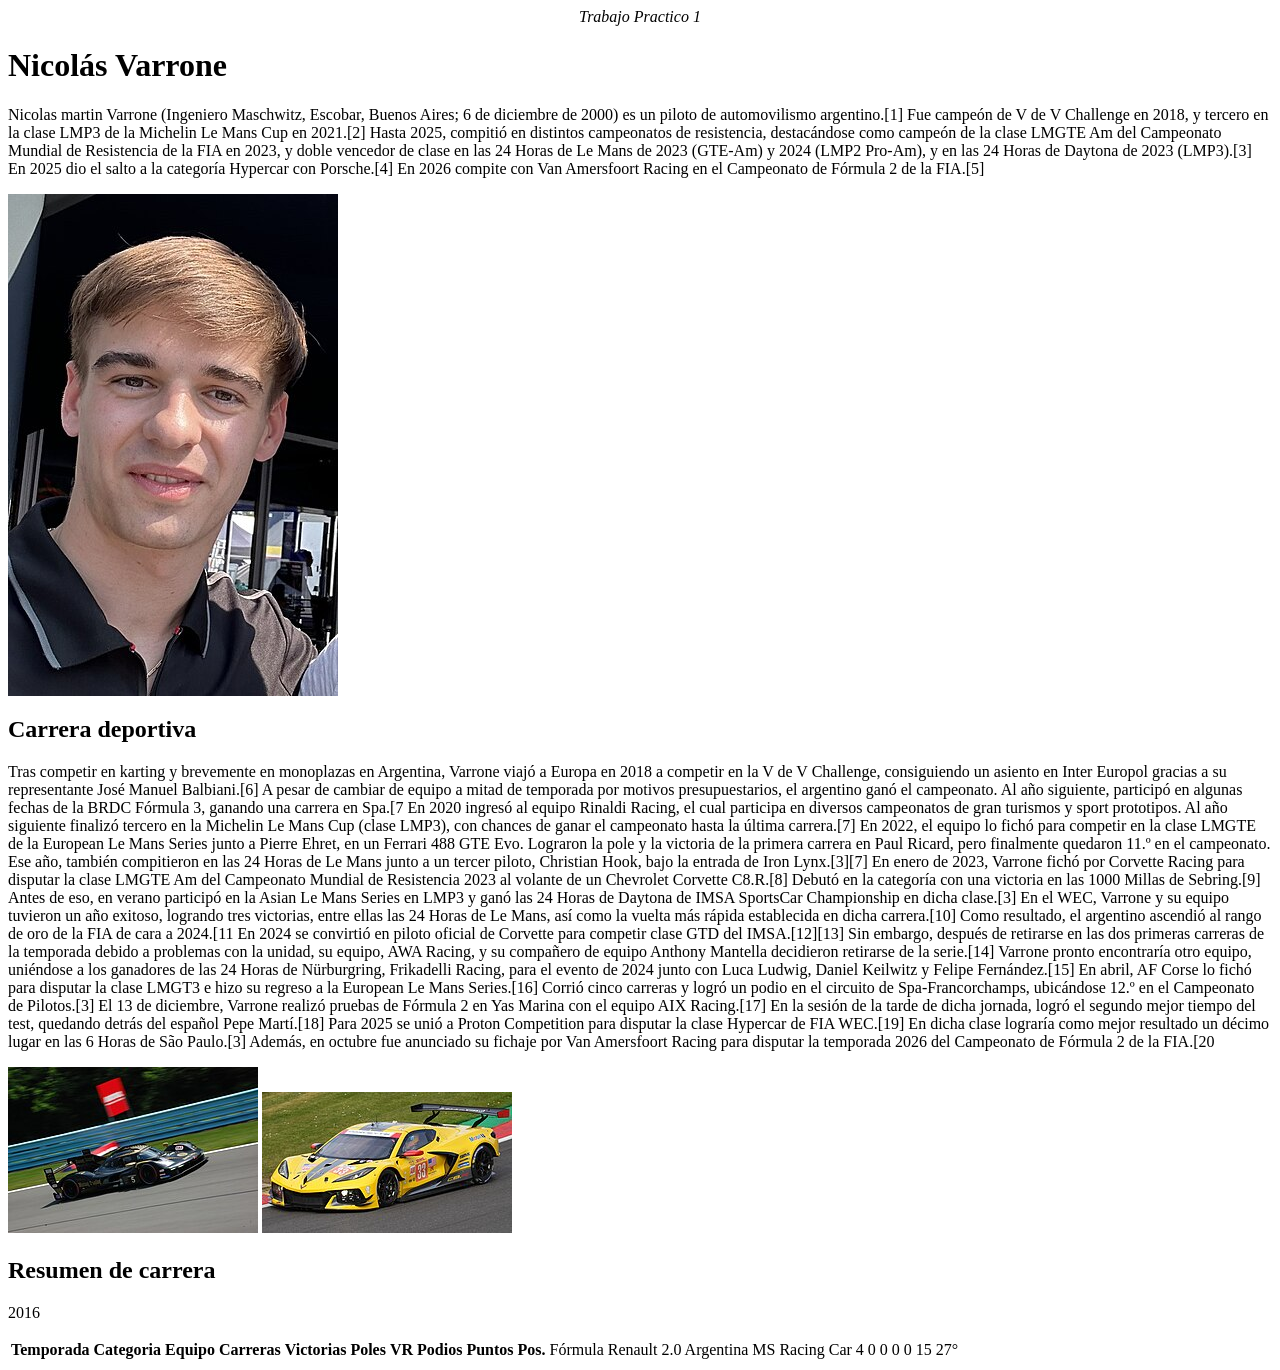
==== tp-1/index.html @ d11a1f9c "Update index.html" ====
<html>
  <head>
    <tittle><center><em>Trabajo Practico 1</em></center></tittle>
    <body>
      
      <h1>Nicolás Varrone</h1>
<p><stong>Nicolas martin Varrone</strong> (Ingeniero Maschwitz, Escobar, Buenos Aires; 6 de diciembre de 2000) es un piloto de automovilismo argentino.[1] Fue campeón de V de V Challenge en 2018, y tercero en la clase LMP3 de la Michelin Le Mans Cup en 2021.[2] Hasta 2025, compitió en distintos campeonatos de resistencia, destacándose como campeón de la clase LMGTE Am del Campeonato Mundial de Resistencia de la FIA en 2023, y doble vencedor de clase en las 24 Horas de Le Mans de 2023 (GTE-Am) y 2024 (LMP2 Pro-Am), y en las 24 Horas de Daytona de 2023 (LMP3).[3] En 2025 dio el salto a la categoría Hypercar con Porsche.[4] En 2026 compite con Van Amersfoort Racing en el Campeonato de Fórmula 2 de la FIA.[5]</p>
<img src="Nico_Varrone_in_2023.jpg"> 

<h2>Carrera deportiva</h2>
<p>Tras competir en karting y brevemente en monoplazas en Argentina, Varrone viajó a Europa en 2018 a competir en la V de V Challenge, consiguiendo un asiento en Inter Europol gracias a su representante José Manuel Balbiani.[6] A pesar de cambiar de equipo a mitad de temporada por motivos presupuestarios, el argentino ganó el campeonato. Al año siguiente, participó en algunas fechas de la BRDC Fórmula 3, ganando una carrera en Spa.[7
En 2020 ingresó al equipo Rinaldi Racing, el cual participa en diversos campeonatos de gran turismos y sport prototipos. Al año siguiente finalizó tercero en la Michelin Le Mans Cup (clase LMP3), con chances de ganar el campeonato hasta la última carrera.[7] En 2022, el equipo lo fichó para competir en la clase LMGTE de la European Le Mans Series junto a Pierre Ehret, en un Ferrari 488 GTE Evo. Lograron la pole y la victoria de la primera carrera en Paul Ricard, pero finalmente quedaron 11.º en el campeonato. Ese año, también compitieron en las 24 Horas de Le Mans junto a un tercer piloto, Christian Hook, bajo la entrada de Iron Lynx.[3][7]

En enero de 2023, Varrone fichó por Corvette Racing para disputar la clase LMGTE Am del Campeonato Mundial de Resistencia 2023 al volante de un Chevrolet Corvette C8.R.[8] Debutó en la categoría con una victoria en las 1000 Millas de Sebring.[9] Antes de eso, en verano participó en la Asian Le Mans Series en LMP3 y ganó las 24 Horas de Daytona de IMSA SportsCar Championship en dicha clase.[3] En el WEC, Varrone y su equipo tuvieron un año exitoso, logrando tres victorias, entre ellas las 24 Horas de Le Mans, así como la vuelta más rápida establecida en dicha carrera.[10] Como resultado, el argentino ascendió al rango de oro de la FIA de cara a 2024.[11
En 2024 se convirtió en piloto oficial de Corvette para competir clase GTD del IMSA.[12][13] Sin embargo, después de retirarse en las dos primeras carreras de la temporada debido a problemas con la unidad, su equipo, AWA Racing, y su compañero de equipo Anthony Mantella decidieron retirarse de la serie.[14] Varrone pronto encontraría otro equipo, uniéndose a los ganadores de las 24 Horas de Nürburgring, Frikadelli Racing, para el evento de 2024 junto con Luca Ludwig, Daniel Keilwitz y Felipe Fernández.[15] En abril, AF Corse lo fichó para disputar la clase LMGT3 e hizo su regreso a la European Le Mans Series.[16] Corrió cinco carreras y logró un podio en el circuito de Spa-Francorchamps, ubicándose 12.º en el Campeonato de Pilotos.[3] El 13 de diciembre, Varrone realizó pruebas de Fórmula 2 en Yas Marina con el equipo AIX Racing.[17] En la sesión de la tarde de dicha jornada, logró el segundo mejor tiempo del test, quedando detrás del español Pepe Martí.[18]
  
Para 2025 se unió a Proton Competition para disputar la clase Hypercar de FIA WEC.[19] En dicha clase lograría como mejor resultado un décimo lugar en las 6 Horas de São Paulo.[3] Además, en octubre fue anunciado su fichaje por Van Amersfoort Racing para disputar la temporada 2026 del Campeonato de Fórmula 2 de la FIA.[20</p>
<img src="Proton_963_WGI25_07.jpg">
      <img src="2023_6_Hours_of_Spa-Francorchamps_Corvette_Racing_Chevrolet_Corvette_C8.R_No.33_(DSC09591).jpg">

    <h2>Resumen de carrera</h2>
<table>
<th>Temporada</th>
  <td><strong>Categoria</strong></td>
  <td><strong>Equipo</strong></td>
  <td><strong>Carreras</strong></td>
  <td><strong>Victorias</strong></td>
  <td><strong>Poles</strong></td>
  <td><strong>VR</strong></td>
  <td><strong>Podios</strong></td>
  <td><strong>Puntos</strong></td>
  <td><strong>Pos.</strong></td>
  <p>2016</p>
  <td>Fórmula Renault 2.0 Argentina	</td>
  <td>MS Racing Car</td>
  <td>4</td>
  <td>0</td>
  <td>0</td>
<td>0</td>
  <td>0</td>
<td>15</td>
  <td>27°</td>
 </table>
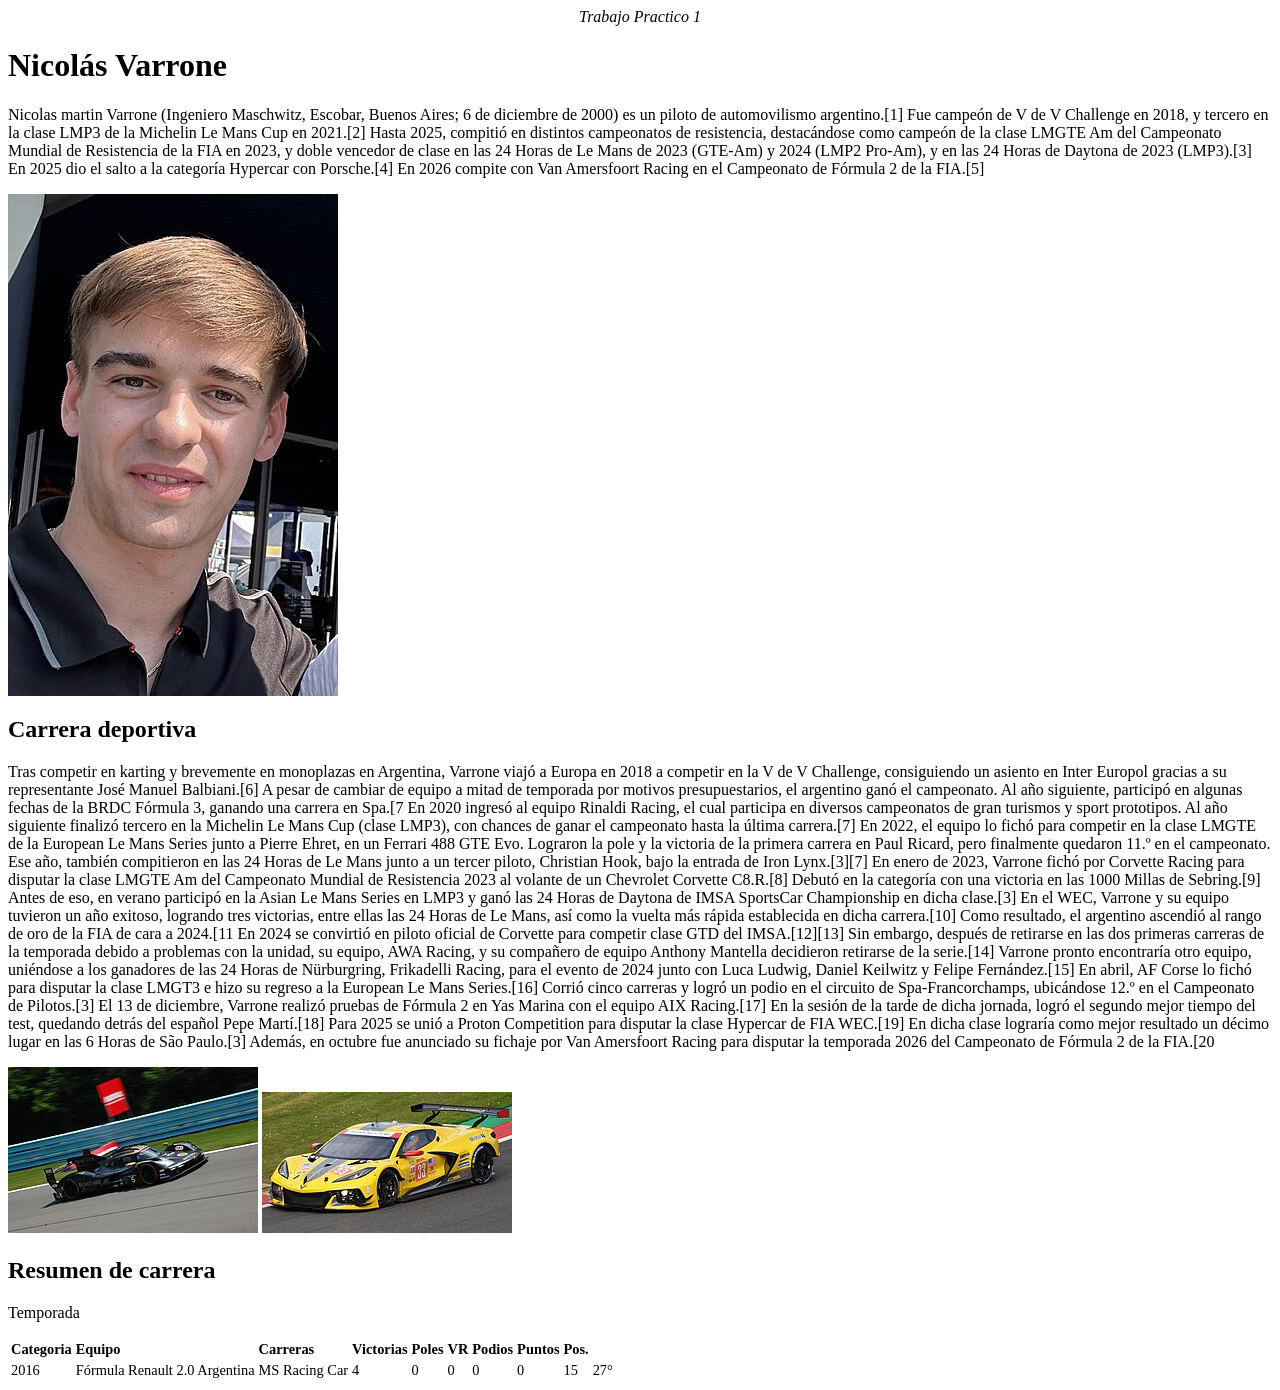
==== commit 6650d20c: "Update index.html" ====
--- a/tp-1/index.html
+++ b/tp-1/index.html
@@ -19,7 +19,7 @@
       <img src="2023_6_Hours_of_Spa-Francorchamps_Corvette_Racing_Chevrolet_Corvette_C8.R_No.33_(DSC09591).jpg">
 
     <h2>Resumen de carrera</h2>
-<table>
+<table style="font-size:90%; text-aling:center" 
 <th>Temporada</th>
   <td><strong>Categoria</strong></td>
   <td><strong>Equipo</strong></td>
@@ -30,8 +30,8 @@
   <td><strong>Podios</strong></td>
   <td><strong>Puntos</strong></td>
   <td><strong>Pos.</strong></td>
-  <p>2016</p>
-  <td>Fórmula Renault 2.0 Argentina	</td>
+  <tr><td>2016</td>
+  <p><td>Fórmula Renault 2.0 Argentina	</td>
   <td>MS Racing Car</td>
   <td>4</td>
   <td>0</td>
@@ -39,5 +39,5 @@
 <td>0</td>
   <td>0</td>
 <td>15</td>
-  <td>27°</td>
+  <td>27°</td></tr>
  </table> 
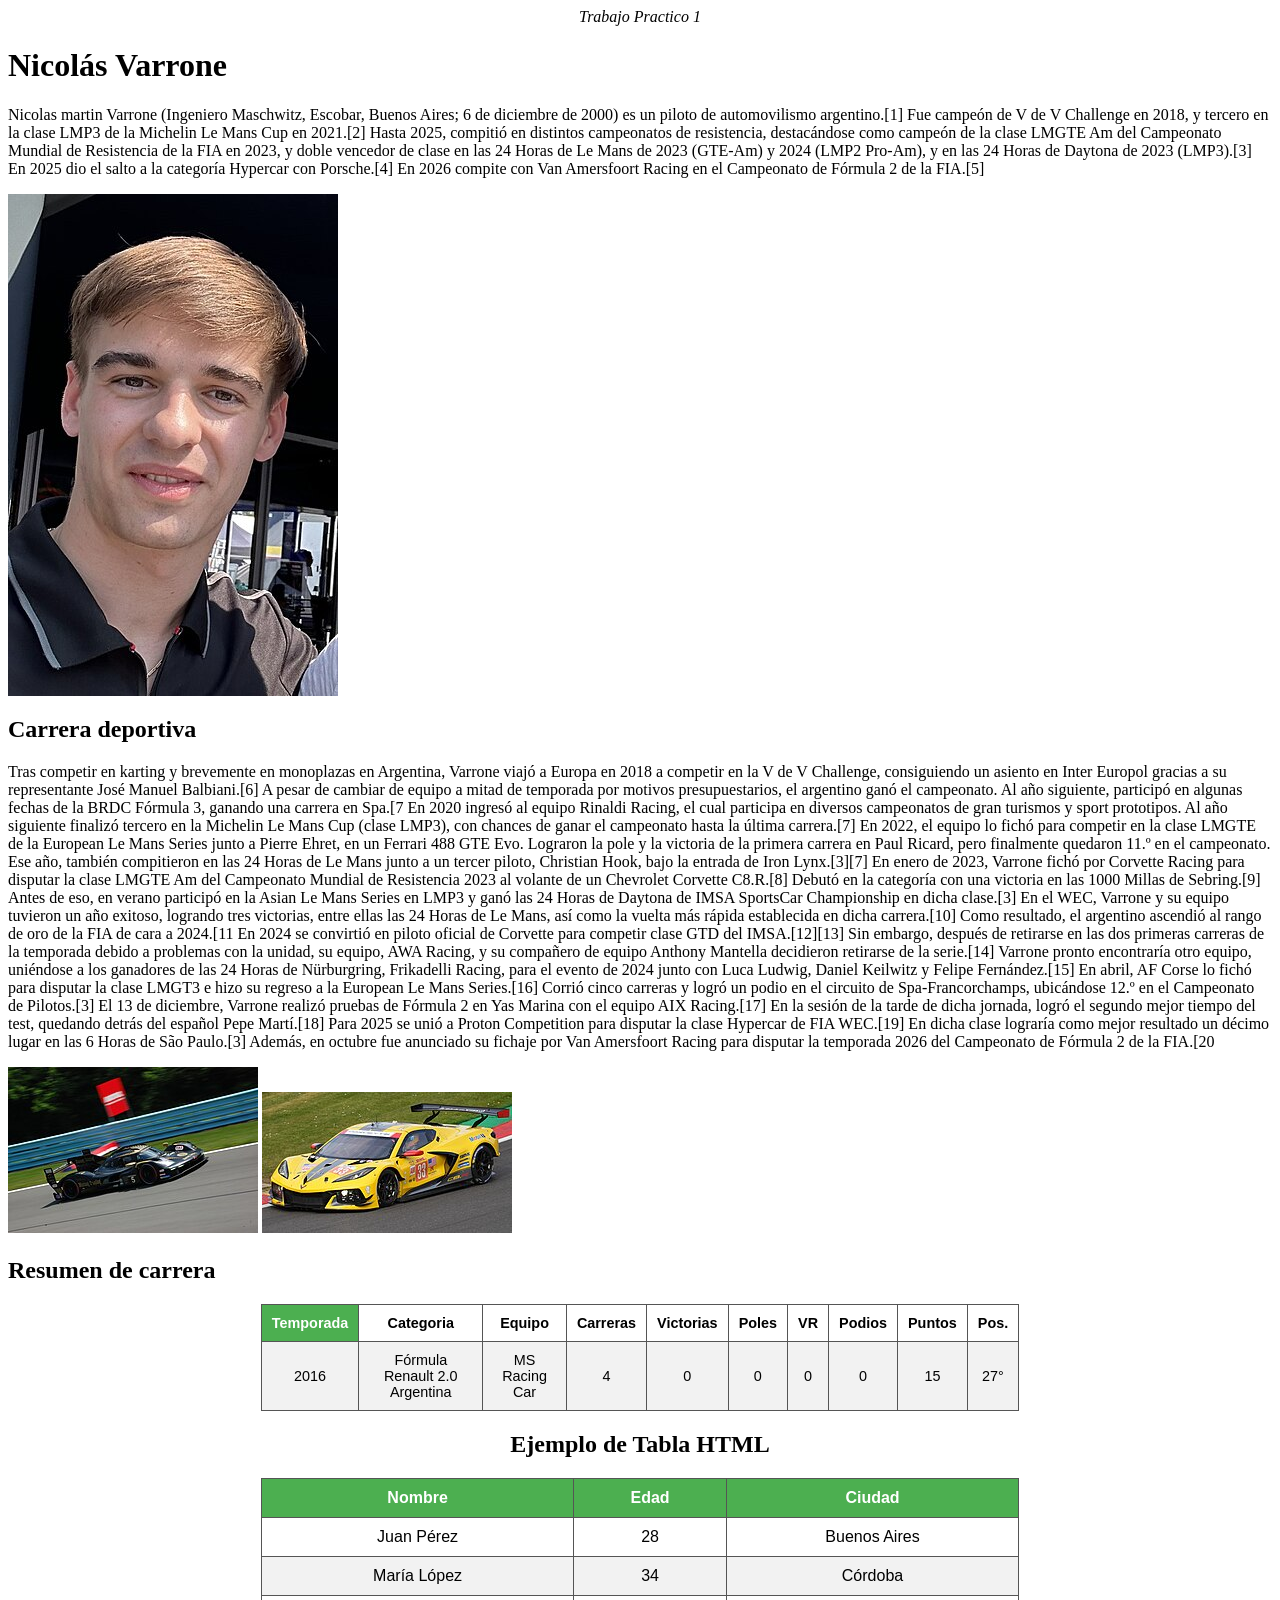
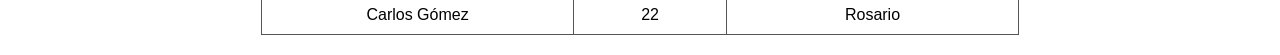
==== commit 94581398: "Update index.html" ====
--- a/tp-1/index.html
+++ b/tp-1/index.html
@@ -19,7 +19,7 @@
       <img src="2023_6_Hours_of_Spa-Francorchamps_Corvette_Racing_Chevrolet_Corvette_C8.R_No.33_(DSC09591).jpg">
 
     <h2>Resumen de carrera</h2>
-<table style="font-size:90%; text-aling:center" 
+<table style="font-size: 90%; text-aling:center">
 <th>Temporada</th>
   <td><strong>Categoria</strong></td>
   <td><strong>Equipo</strong></td>
@@ -41,3 +41,68 @@
 <td>15</td>
   <td>27°</td></tr>
  </table> 
+      <!DOCTYPE html>
+<html lang="es">
+<head>
+    <meta charset="UTF-8">
+    <meta name="viewport" content="width=device-width, initial-scale=1.0">
+    <title>Ejemplo de Tabla HTML</title>
+    <style>
+        /* Estilos para la tabla */
+        table {
+            width: 60%;
+            border-collapse: collapse; /* Une los bordes */
+            margin: 20px auto;
+            font-family: Arial, sans-serif;
+        }
+        th, td {
+            border: 1px solid #555;
+            padding: 10px;
+            text-align: center;
+        }
+        th {
+            background-color: #4CAF50;
+            color: white;
+        }
+        tr:nth-child(even) {
+            background-color: #f2f2f2; /* Filas pares con color */
+        }
+        tr:hover {
+            background-color: #ddd; /* Efecto hover */
+        }
+    </style>
+</head>
+<body>
+
+    <h2 style="text-align:center;">Ejemplo de Tabla HTML</h2>
+
+    <table>
+        <thead>
+            <tr>
+                <th>Nombre</th>
+                <th>Edad</th>
+                <th>Ciudad</th>
+            </tr>
+        </thead>
+        <tbody>
+            <tr>
+                <td>Juan Pérez</td>
+                <td>28</td>
+                <td>Buenos Aires</td>
+            </tr>
+            <tr>
+                <td>María López</td>
+                <td>34</td>
+                <td>Córdoba</td>
+            </tr>
+            <tr>
+                <td>Carlos Gómez</td>
+                <td>22</td>
+                <td>Rosario</td>
+            </tr>
+        </tbody>
+    </table>
+
+</body>
+</html>
+
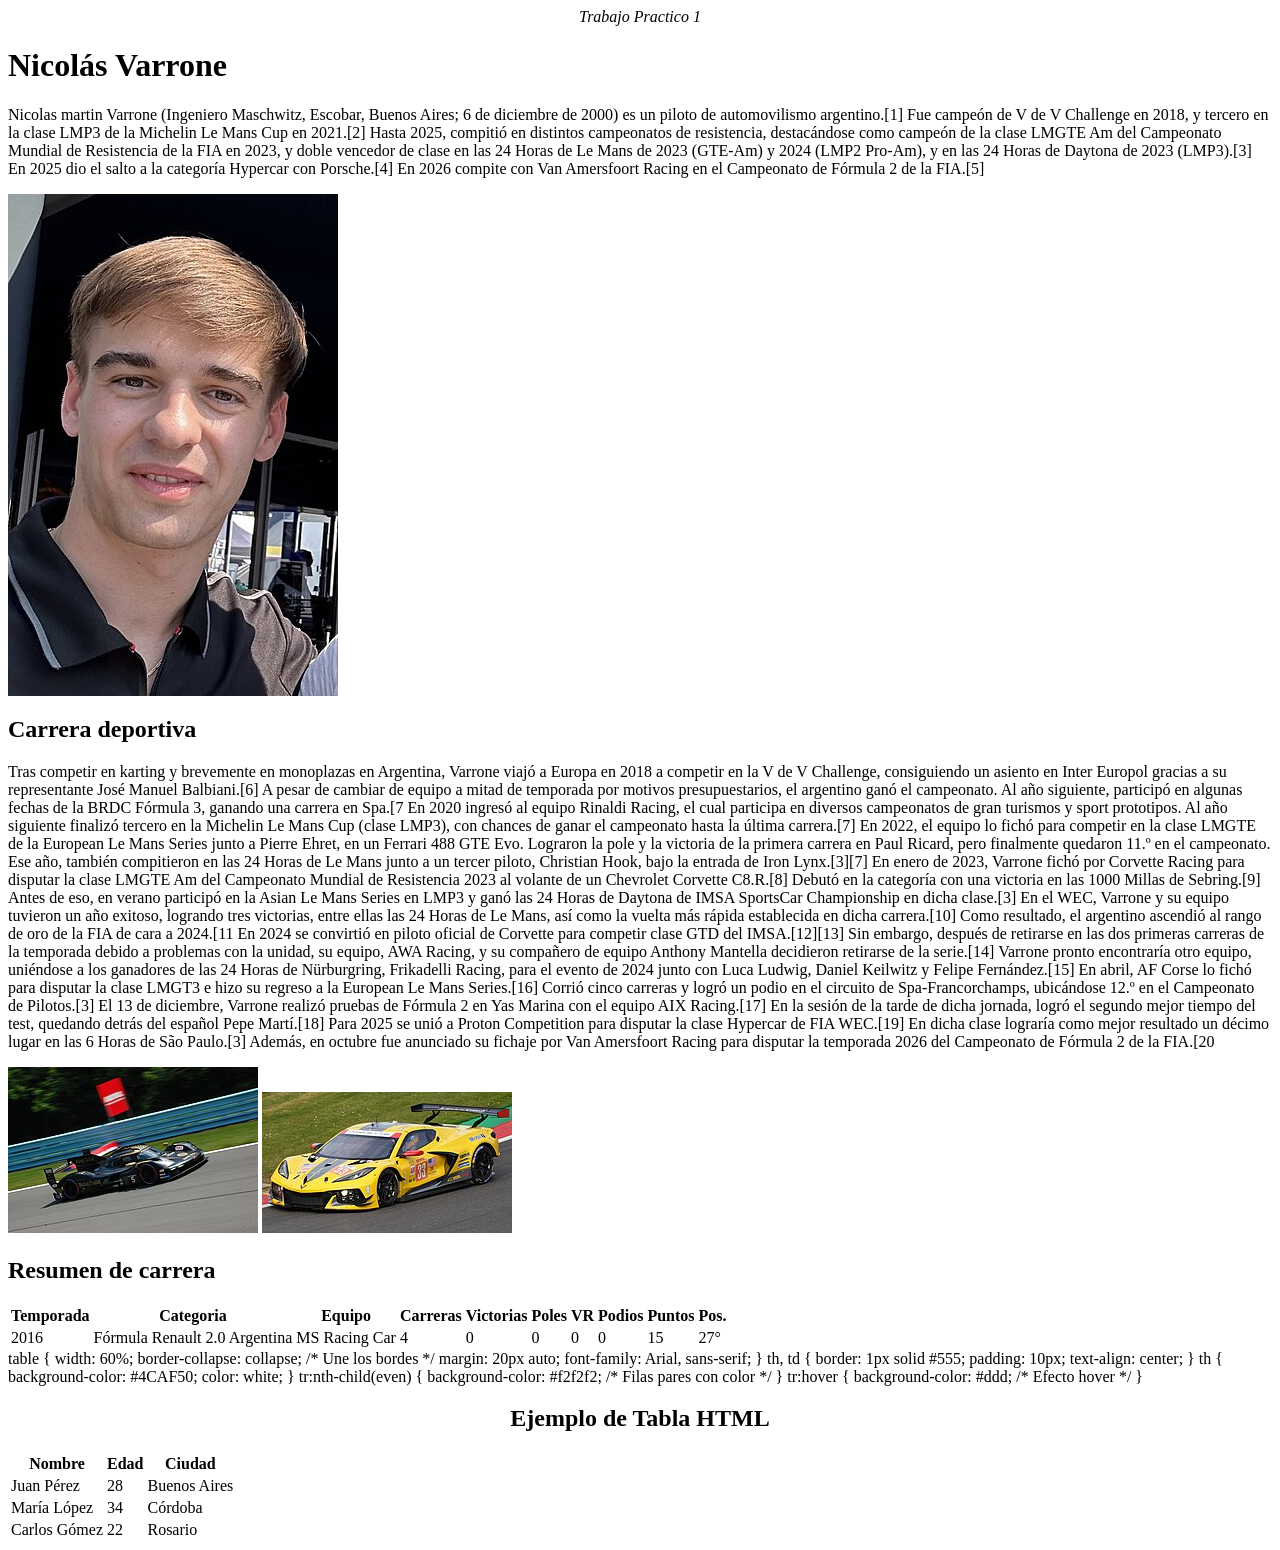
==== commit 3853e056: "Update index.html" ====
--- a/tp-1/index.html
+++ b/tp-1/index.html
@@ -19,18 +19,25 @@
       <img src="2023_6_Hours_of_Spa-Francorchamps_Corvette_Racing_Chevrolet_Corvette_C8.R_No.33_(DSC09591).jpg">
 
     <h2>Resumen de carrera</h2>
-<table style="font-size: 90%; text-aling:center">
-<th>Temporada</th>
-  <td><strong>Categoria</strong></td>
-  <td><strong>Equipo</strong></td>
-  <td><strong>Carreras</strong></td>
-  <td><strong>Victorias</strong></td>
-  <td><strong>Poles</strong></td>
-  <td><strong>VR</strong></td>
-  <td><strong>Podios</strong></td>
-  <td><strong>Puntos</strong></td>
-  <td><strong>Pos.</strong></td>
-  <tr><td>2016</td>
+<table 
+  width: 60%;
+            border-collapse: collapse; /* Une los bordes */
+            margin: 20px auto
+            font-family: Arial, sans-serif >
+<tr>
+  <th>Temporada</th>
+  <th><strong>Categoria</strong></th>
+  <th><strong>Equipo</strong></th>
+  <th><strong>Carreras</strong></th>
+  <th><strong>Victorias</strong></th>
+  <th><strong>Poles</strong></th>
+  <th><strong>VR</strong></th>
+  <th><strong>Podios</strong></th>
+  <th><strong>Puntos</strong></th>
+  <th><strong>Pos.</strong></th>
+  </tr>
+  <tr>
+    <td>2016</td>
   <p><td>Fórmula Renault 2.0 Argentina	</td>
   <td>MS Racing Car</td>
   <td>4</td>
@@ -39,16 +46,10 @@
 <td>0</td>
   <td>0</td>
 <td>15</td>
-  <td>27°</td></tr>
+  <td>27°</td>
+  </tr>
  </table> 
-      <!DOCTYPE html>
-<html lang="es">
-<head>
-    <meta charset="UTF-8">
-    <meta name="viewport" content="width=device-width, initial-scale=1.0">
-    <title>Ejemplo de Tabla HTML</title>
-    <style>
-        /* Estilos para la tabla */
+  
         table {
             width: 60%;
             border-collapse: collapse; /* Une los bordes */
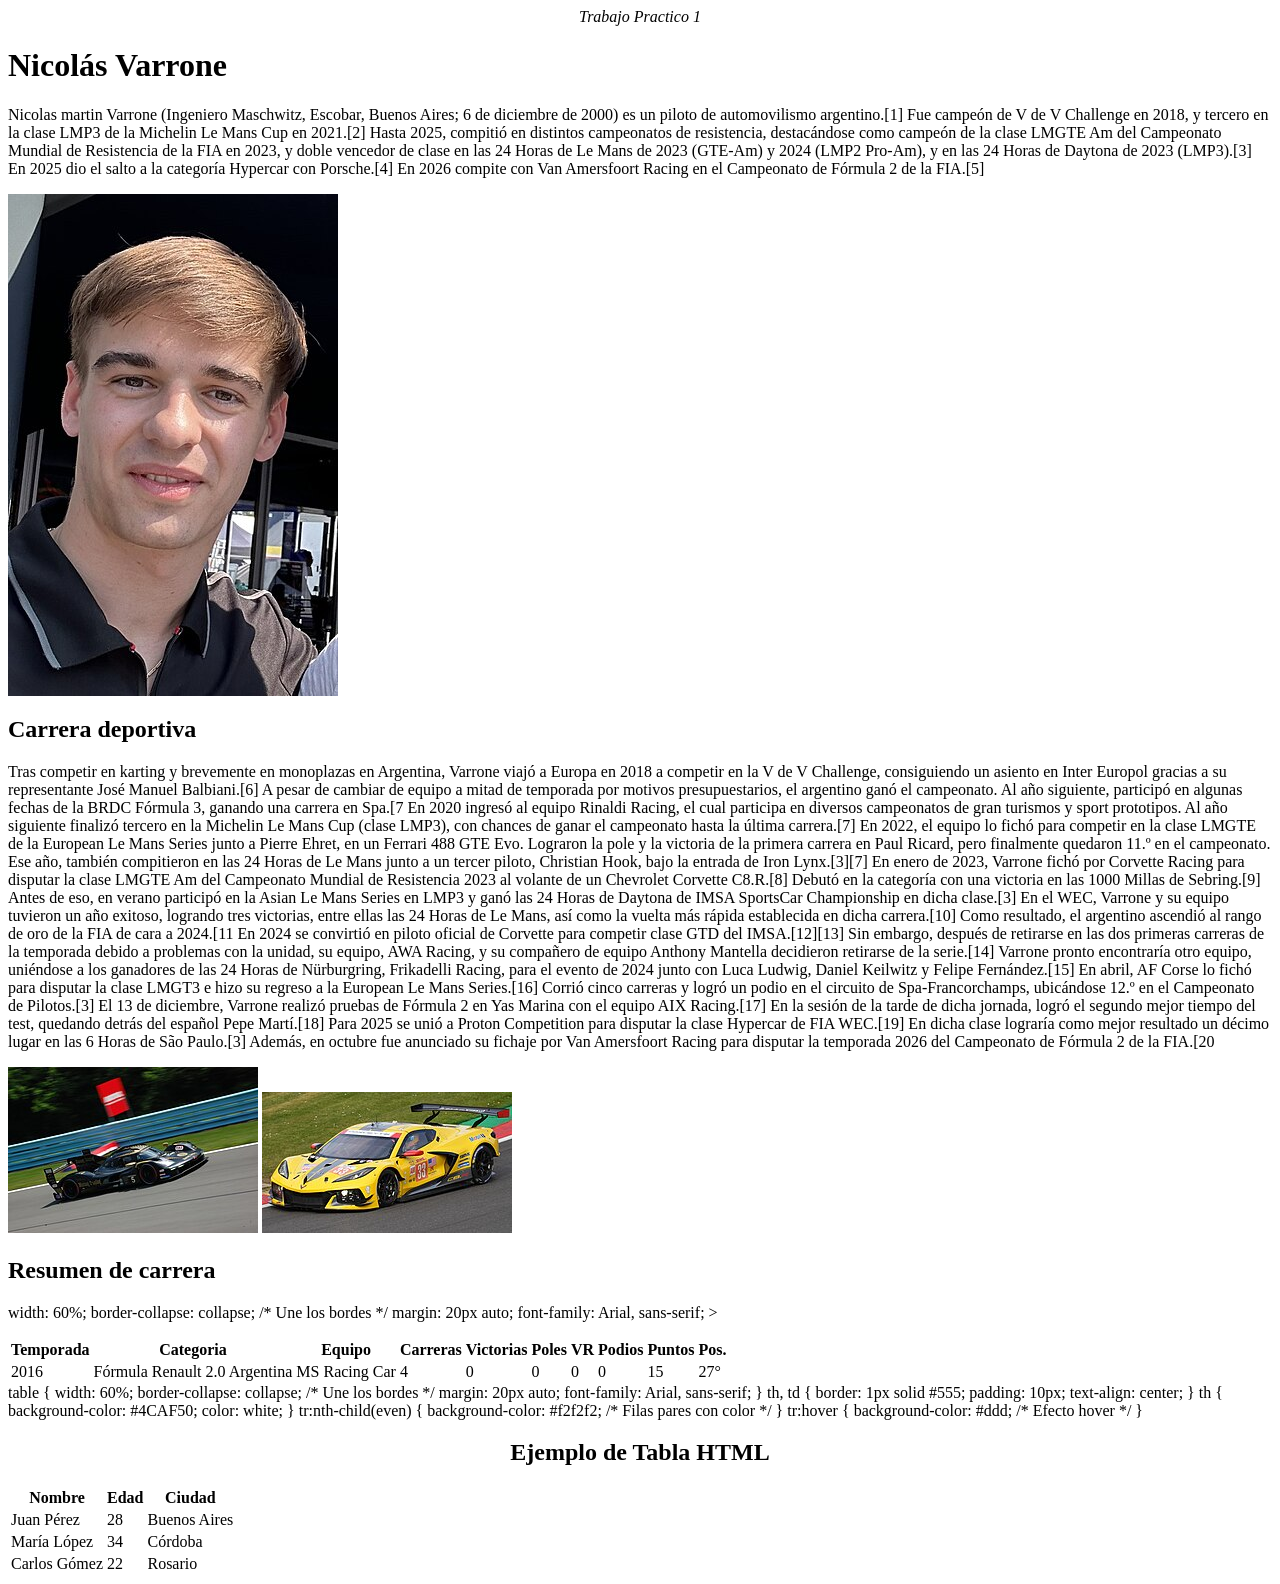
==== commit 04acd1ae: "Update index.html" ====
--- a/tp-1/index.html
+++ b/tp-1/index.html
@@ -19,12 +19,12 @@
       <img src="2023_6_Hours_of_Spa-Francorchamps_Corvette_Racing_Chevrolet_Corvette_C8.R_No.33_(DSC09591).jpg">
 
     <h2>Resumen de carrera</h2>
-<table 
+<table <style>
   width: 60%;
             border-collapse: collapse; /* Une los bordes */
-            margin: 20px auto
-            font-family: Arial, sans-serif >
-<tr>
+            margin: 20px auto; 
+  font-family: Arial, sans-serif; </style> >
+  <tr>
   <th>Temporada</th>
   <th><strong>Categoria</strong></th>
   <th><strong>Equipo</strong></th>
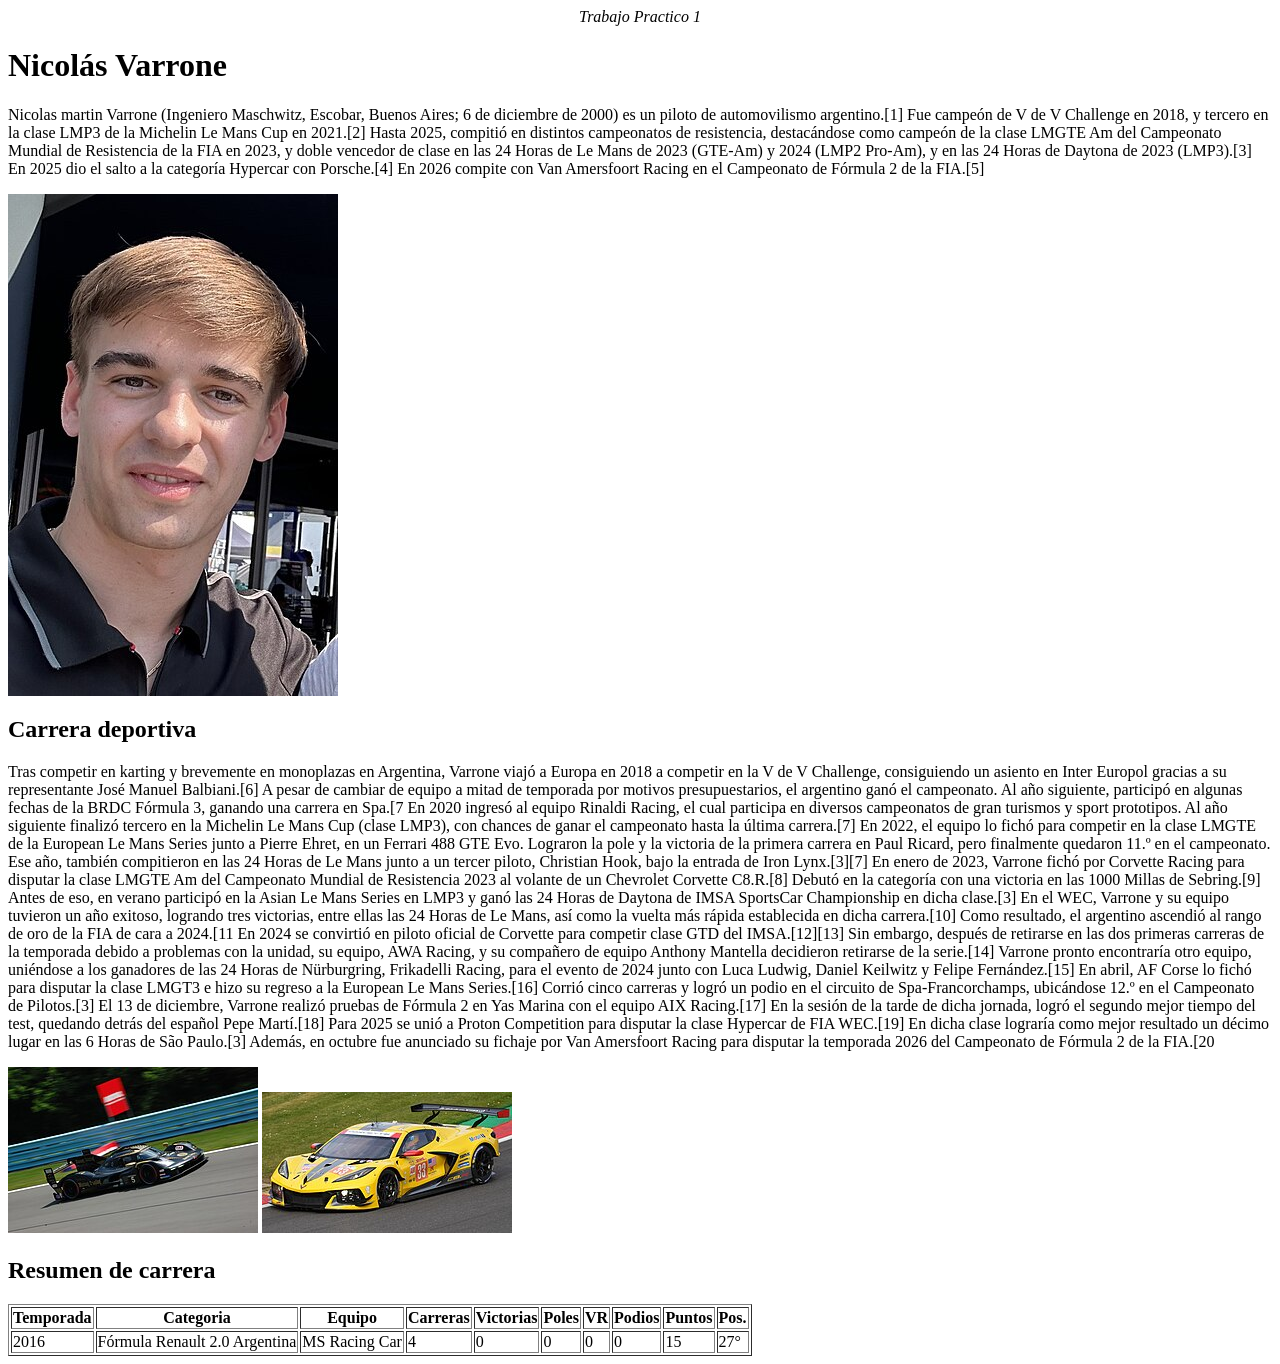
==== commit 00649b8b: "Update index.html" ====
--- a/tp-1/index.html
+++ b/tp-1/index.html
@@ -19,11 +19,8 @@
       <img src="2023_6_Hours_of_Spa-Francorchamps_Corvette_Racing_Chevrolet_Corvette_C8.R_No.33_(DSC09591).jpg">
 
     <h2>Resumen de carrera</h2>
-<table <style>
-  width: 60%;
-            border-collapse: collapse; /* Une los bordes */
-            margin: 20px auto; 
-  font-family: Arial, sans-serif; </style> >
+<table border=1>
+  <thead>
   <tr>
   <th>Temporada</th>
   <th><strong>Categoria</strong></th>
@@ -36,6 +33,8 @@
   <th><strong>Puntos</strong></th>
   <th><strong>Pos.</strong></th>
   </tr>
+  </thead>
+  <tbody>
   <tr>
     <td>2016</td>
   <p><td>Fórmula Renault 2.0 Argentina	</td>
@@ -48,62 +47,5 @@
 <td>15</td>
   <td>27°</td>
   </tr>
+  </tbody>
  </table> 
-  
-        table {
-            width: 60%;
-            border-collapse: collapse; /* Une los bordes */
-            margin: 20px auto;
-            font-family: Arial, sans-serif;
-        }
-        th, td {
-            border: 1px solid #555;
-            padding: 10px;
-            text-align: center;
-        }
-        th {
-            background-color: #4CAF50;
-            color: white;
-        }
-        tr:nth-child(even) {
-            background-color: #f2f2f2; /* Filas pares con color */
-        }
-        tr:hover {
-            background-color: #ddd; /* Efecto hover */
-        }
-    </style>
-</head>
-<body>
-
-    <h2 style="text-align:center;">Ejemplo de Tabla HTML</h2>
-
-    <table>
-        <thead>
-            <tr>
-                <th>Nombre</th>
-                <th>Edad</th>
-                <th>Ciudad</th>
-            </tr>
-        </thead>
-        <tbody>
-            <tr>
-                <td>Juan Pérez</td>
-                <td>28</td>
-                <td>Buenos Aires</td>
-            </tr>
-            <tr>
-                <td>María López</td>
-                <td>34</td>
-                <td>Córdoba</td>
-            </tr>
-            <tr>
-                <td>Carlos Gómez</td>
-                <td>22</td>
-                <td>Rosario</td>
-            </tr>
-        </tbody>
-    </table>
-
-</body>
-</html>
-
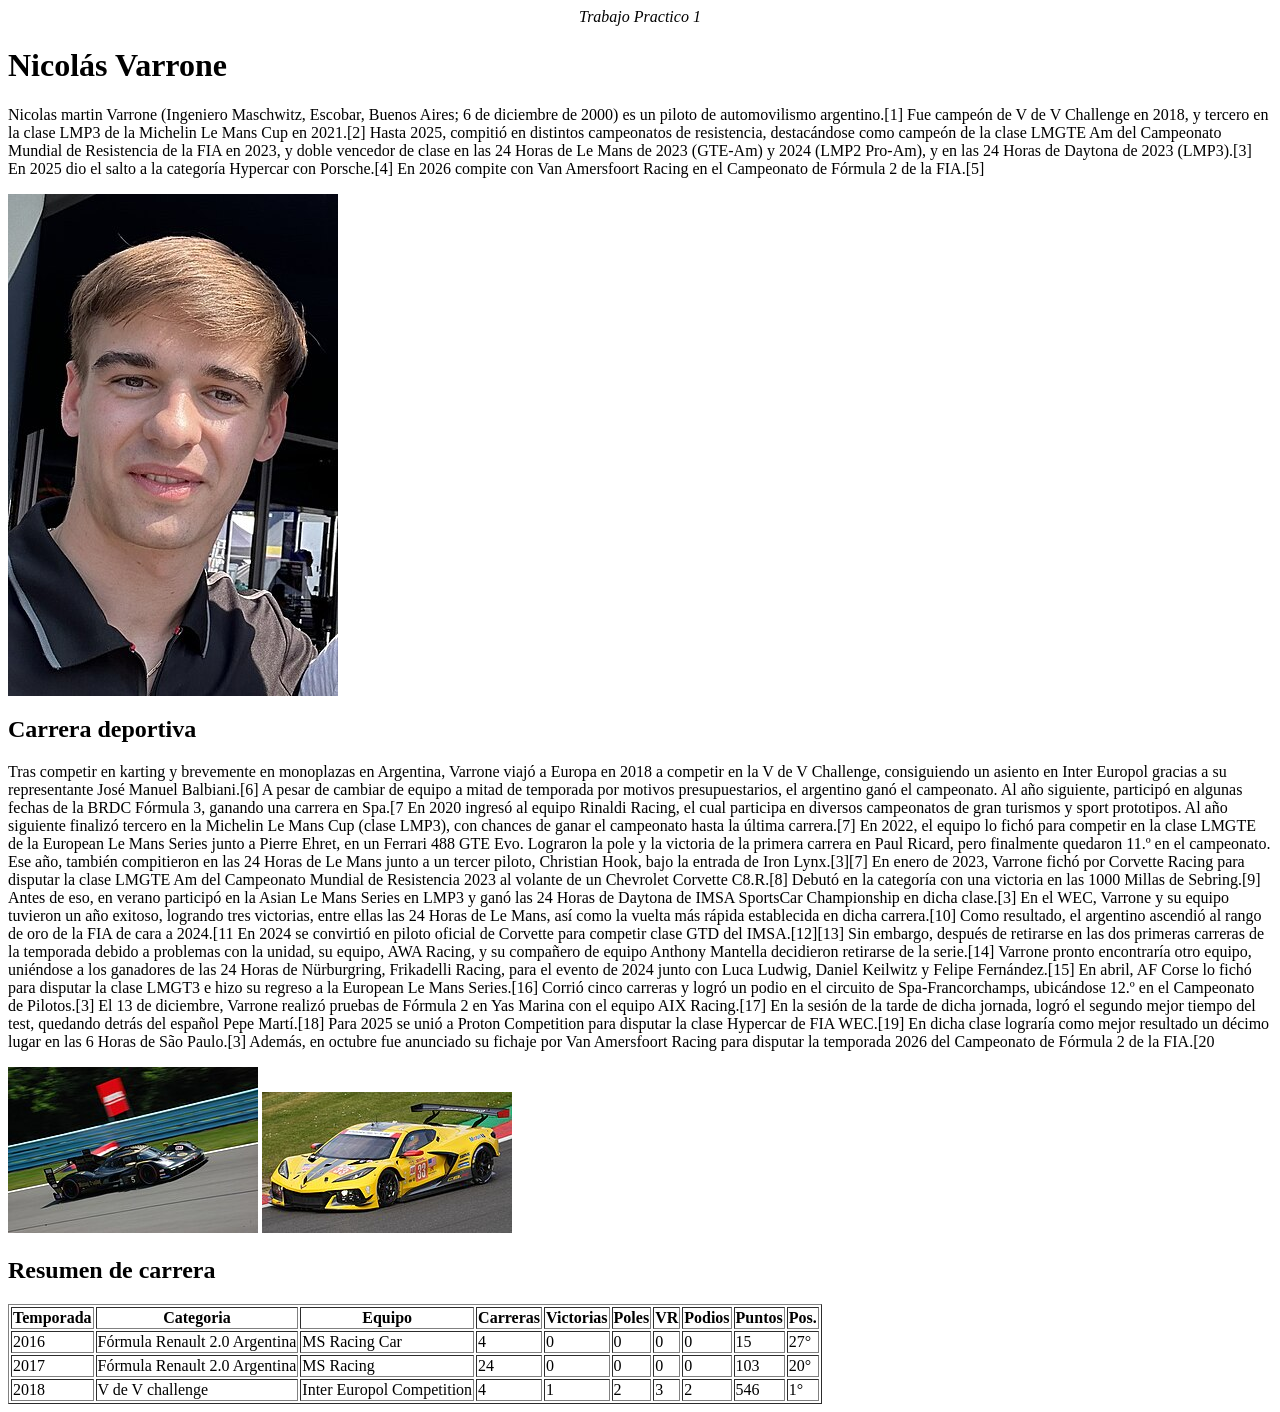
==== commit 3eff5315: "Update index.html" ====
--- a/tp-1/index.html
+++ b/tp-1/index.html
@@ -19,8 +19,7 @@
       <img src="2023_6_Hours_of_Spa-Francorchamps_Corvette_Racing_Chevrolet_Corvette_C8.R_No.33_(DSC09591).jpg">
 
     <h2>Resumen de carrera</h2>
-<table border=1>
-  <thead>
+<table border="1">
   <tr>
   <th>Temporada</th>
   <th><strong>Categoria</strong></th>
@@ -33,9 +32,7 @@
   <th><strong>Puntos</strong></th>
   <th><strong>Pos.</strong></th>
   </tr>
-  </thead>
-  <tbody>
-  <tr>
+<tr>
     <td>2016</td>
   <p><td>Fórmula Renault 2.0 Argentina	</td>
   <td>MS Racing Car</td>
@@ -47,5 +44,28 @@
 <td>15</td>
   <td>27°</td>
   </tr>
-  </tbody>
+  <tr>
+    <td>2017</td>
+  <p><td>Fórmula Renault 2.0 Argentina	</td>
+  <td>MS Racing </td>
+  <td>24</td>
+  <td>0</td>
+  <td>0</td>
+<td>0</td>
+  <td>0</td>
+<td>103</td>
+  <td>20°</td>
+  </tr>
+  <tr>
+    <td>2018</td>
+  <p><td>V de V challenge</td>
+  <td>Inter Europol Competition</td>
+  <td>4</td>
+  <td>1</td>
+  <td>2</td>
+<td>3</td>
+  <td>2</td>
+<td>546</td>
+  <td>1°</td>
+  </tr>
  </table> 
